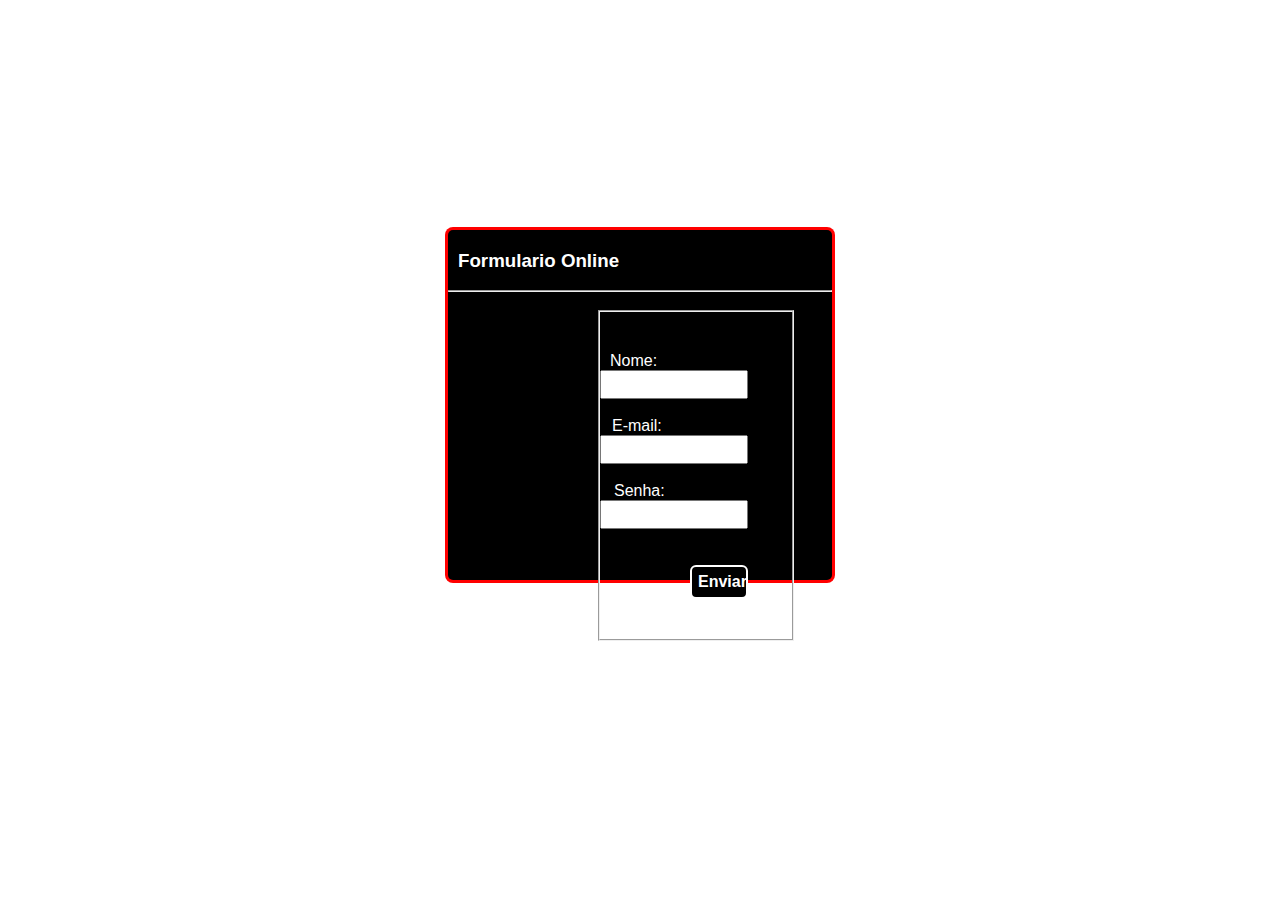
==== index/index.html @ da465cf9 "add" ====
<!DOCTYPE html>
<html lang="en">
<head>
    <meta charset="UTF-8">
    <meta name="viewport" content="width=device-width, initial-scale=1.0">
    <title>None</title>
    <style>
        *{
            margin: 0;
            padding: 0;
            font-family: 'Gill Sans', 'Gill Sans MT', Calibri, 'Trebuchet MS', sans-serif;
        }
        body{
            justify-content: center;
            align-items: center;
            display: flex;
            height: 90vh;
        }
        h3{
            color: white;
            margin-left: 10px;
        }
        #div{
            background: black;
            border-radius: 5px;
            box-shadow: red 0 0 0 3px;
            width: 30%;
            height: 200px;
            padding: 20px 0 130px 0;

        }
        div{
            background: black;
            border-radius: 5px;
            box-shadow: red 0 0 0 3px;
            width: 30%;
            height: 200px;
            padding: 20px 0 130px 0;
        }
        label{
            color: white;
        }
        fieldset{
            width: 50%;
            margin-left: 150px;
            padding: 40px 0;
        }
        input{
            width: 70%;
            padding: 5px;
        }
        #name{
            margin-left: 10px;
        }
        #em{
            margin-left: 12px;
        }
        #pass{
            margin-left: 14px;
        }
        .sub{
            width: 30%;
            margin-left: 10vh;
            border-radius: 6px;
            border: 2px solid white;
            padding: 6px;
            font-size: medium;
            font-weight: 700;
            background: black;
            color: white;
        }
    </style>
</head>
<div id="div">
<h3>Formulario Online</h3><br>
<hr><br>
        <fieldset>
            <label id="name">Nome: <input type="text"></label><br><br>
            <label id="em">E-mail: <input type="email" name="email"></label><br><br>
            <label id="pass">Senha: <input type="password" name="senha"></label><br><br><br>
            <input class="sub" type="submit" value="Enviar">
        </fieldset>
    </div>
</body>
</html>
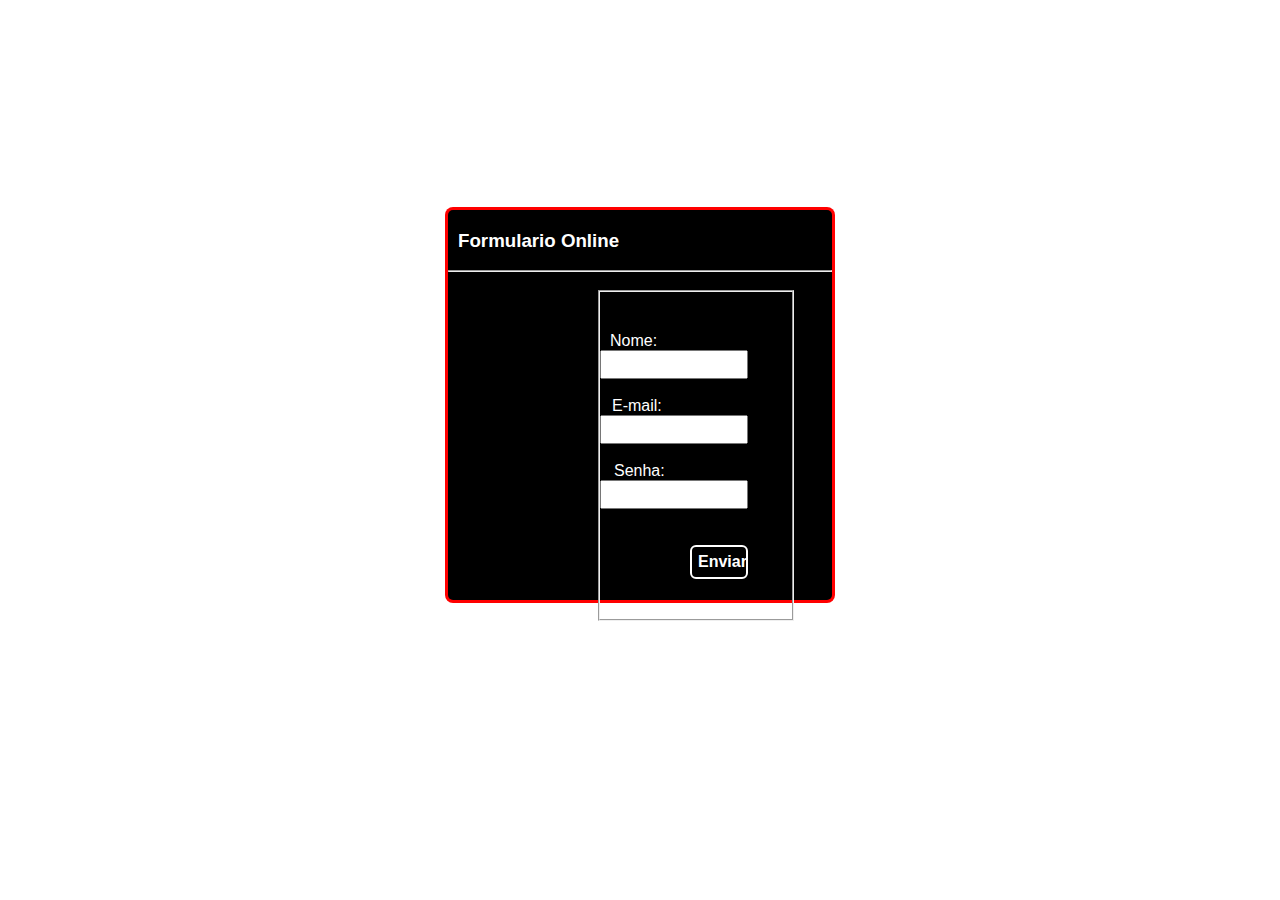
==== commit d9df6d55: "add page-login" ====
--- a/index/index.html
+++ b/index/index.html
@@ -25,7 +25,7 @@
             border-radius: 5px;
             box-shadow: red 0 0 0 3px;
             width: 30%;
-            height: 200px;
+            height: 240px;
             padding: 20px 0 130px 0;
 
         }
@@ -34,7 +34,7 @@
             border-radius: 5px;
             box-shadow: red 0 0 0 3px;
             width: 30%;
-            height: 200px;
+            height: 240px;
             padding: 20px 0 130px 0;
         }
         label{
